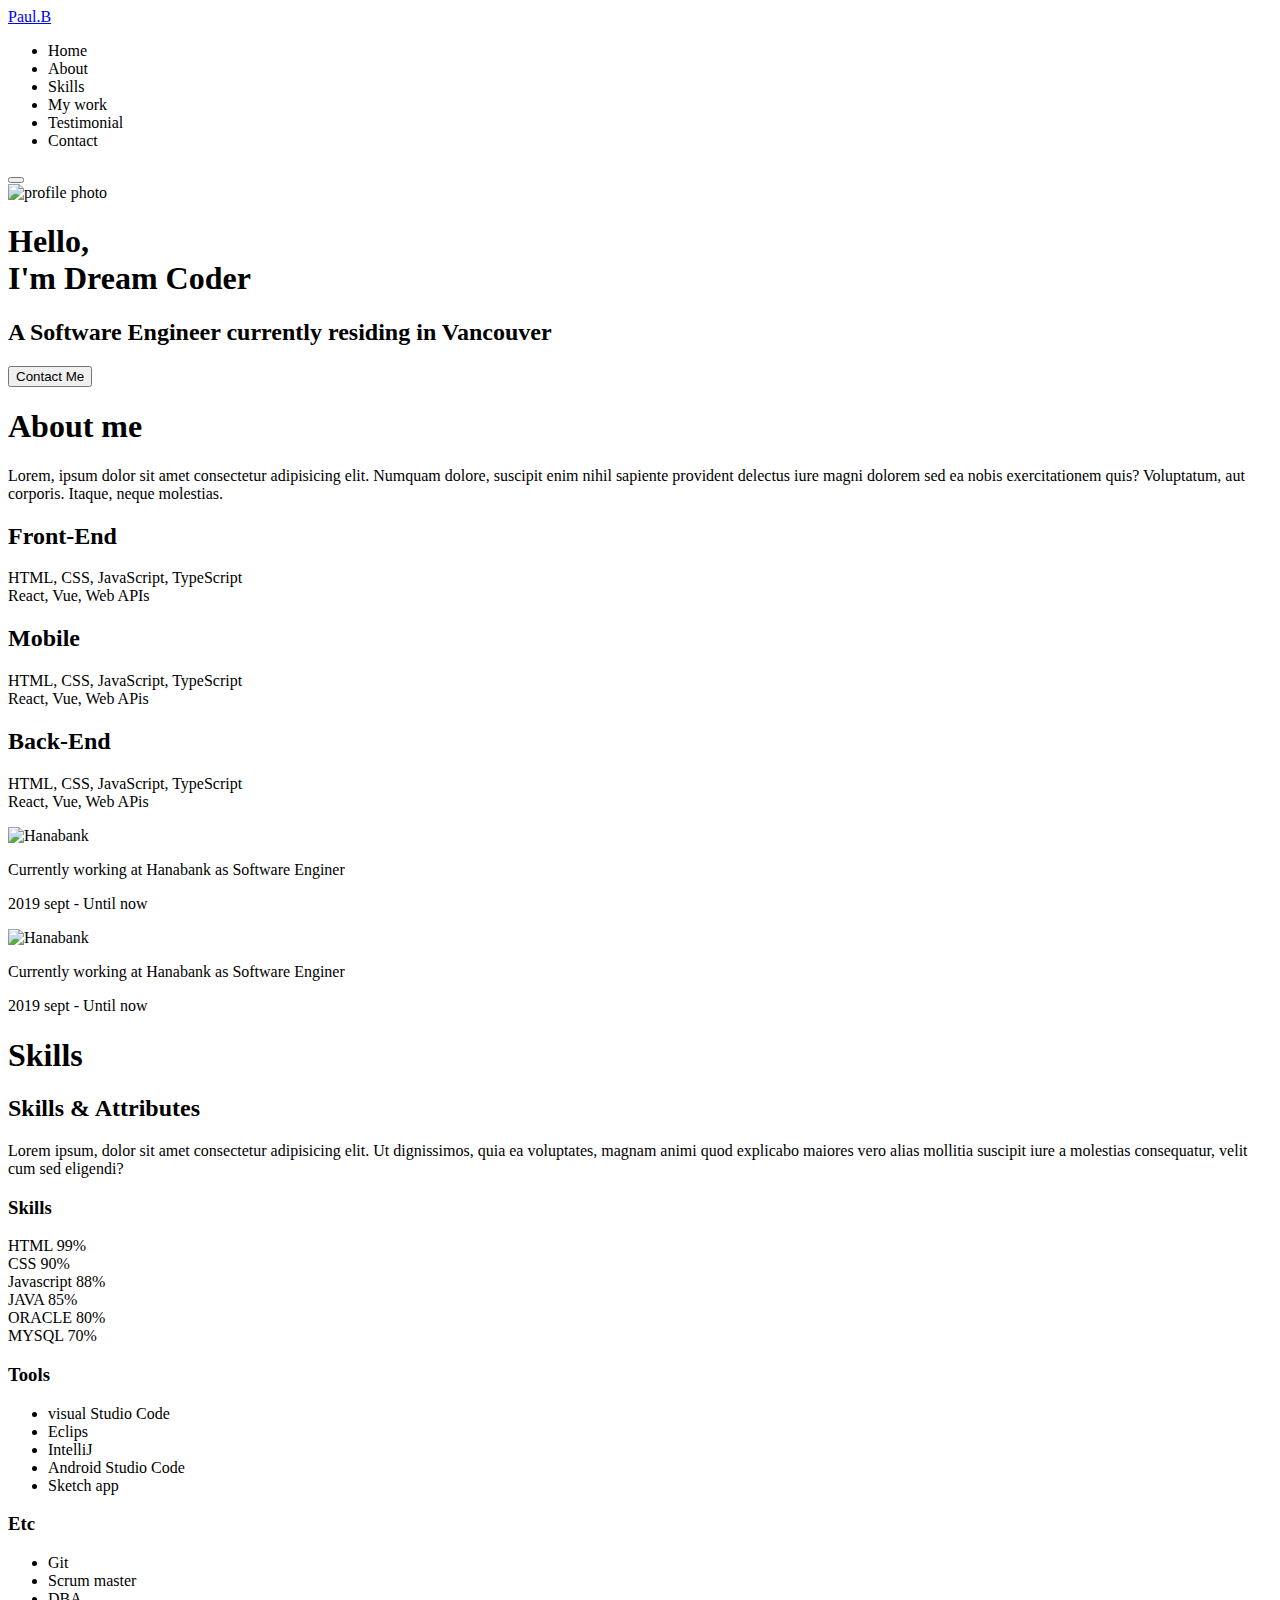
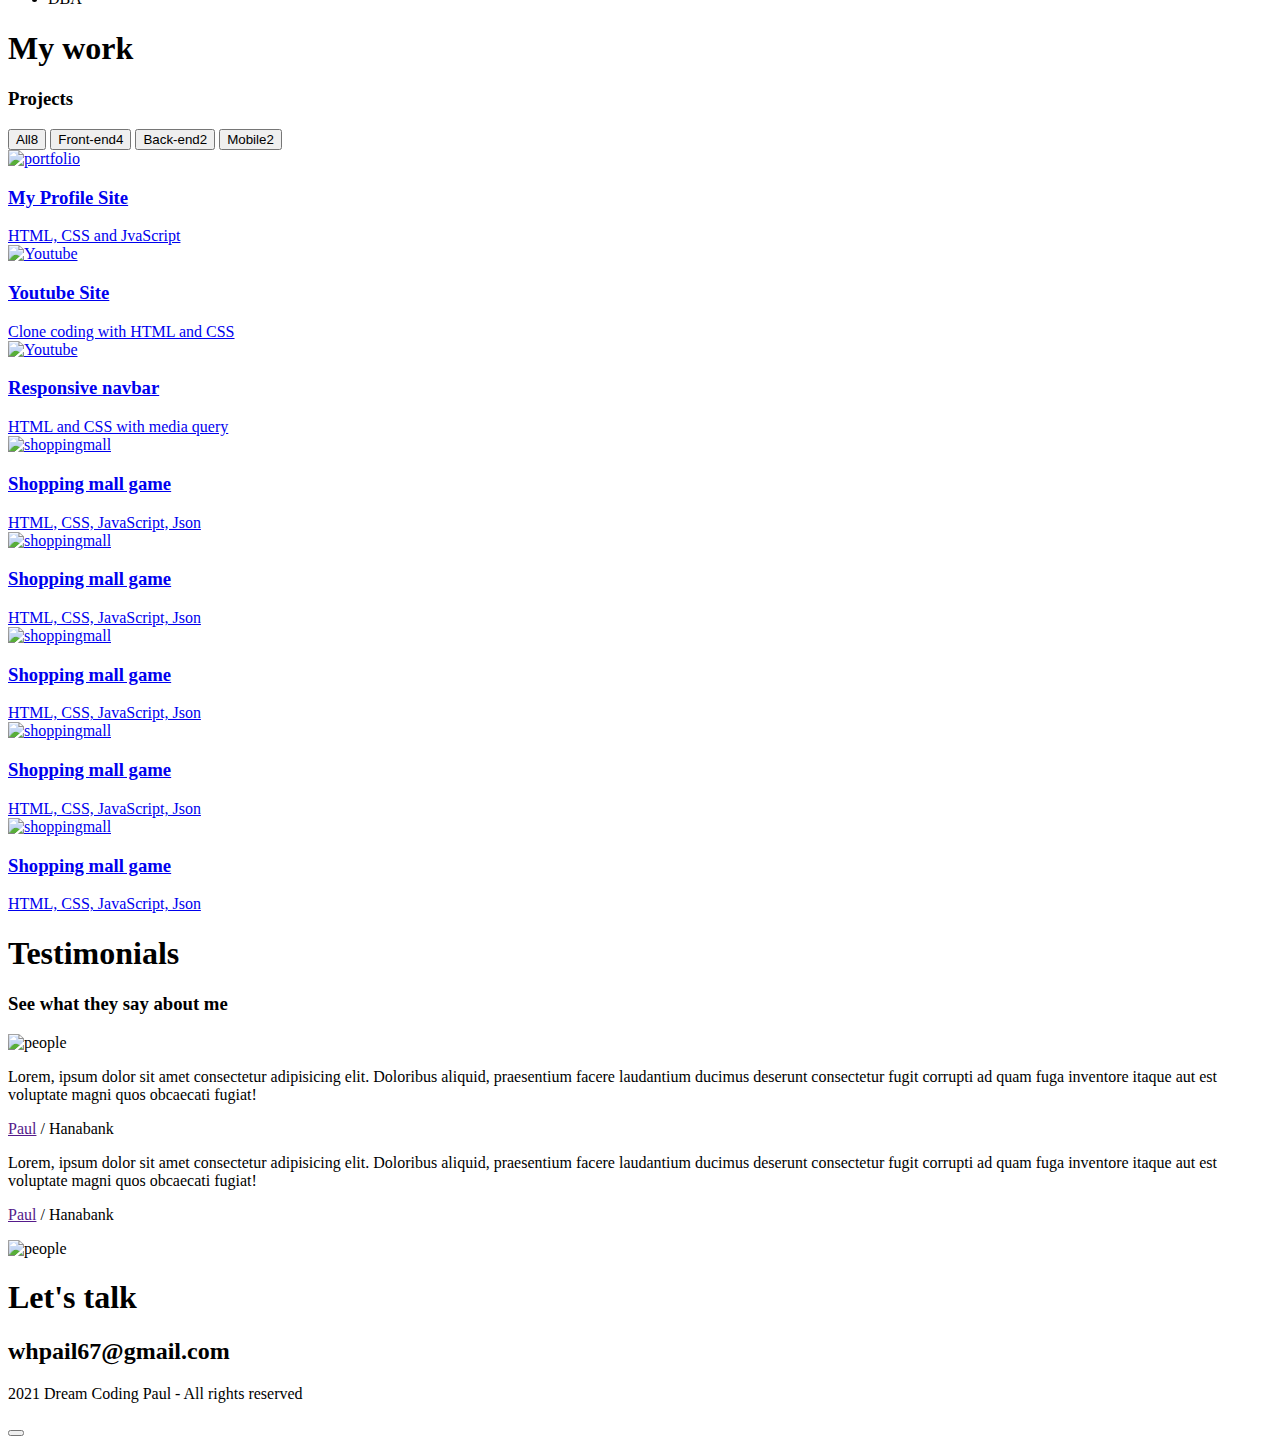
==== index.html @ f39ed43c "Add files via upload" ====
<!DOCTYPE html>
<html lang="en">

<head>
  <meta charset="UTF-8">
  <meta http-equiv="X-UA-Compatible" content="IE=edge">
  <meta name="viewport" content="width=device-width, initial-scale=1.0">
  <title>Paul's Portfolio</title>
  <meta name="description" content="Potfolio for Paul">
  <meta name="author" content="Paul">
  <link rel="icon" type="image/png" href="imgs/favicon.png" />
  <script src="https://kit.fontawesome.com/e72892c934.js" crossorigin="anonymous">
  </script>
  <link rel="preconnect" href="https://fonts.gstatic.com">
  <link href="https://fonts.googleapis.com/css2?family=Open+Sans:wght@400;600;700&display=swap" rel="stylesheet">
  <link rel="stylesheet" href="style.css">
  <script src="main.js" defer></script>
</head>

<body>
  <!-- navbar -->
  <nav id="navbar">
    <div class="navbar__logo">
      <i class="fab fa-diaspora"></i>
      <a href="#">Paul.B</a>
    </div>
    <ul class="navbar__menu">
      <li class="navbar__menu__item active" data-link="#home">Home</li>
      <li class="navbar__menu__item" data-link="#about">About</li>
      <li class="navbar__menu__item" data-link="#skills">Skills</li>
      <li class="navbar__menu__item" data-link="#work">My work</li>
      <li class="navbar__menu__item" data-link="#testimonials">Testimonial</li>
      <li class="navbar__menu__item" data-link="#contact">Contact</li>
    </ul>
    <!-- Toggle button -->
    <button class="navbar__toggle-btn">
      <i class="fas fa-bars"></i>
    </button>
  </nav>
  <!-- home -->
  <section id="home">
    <div class="home__container">
      <img src="imgs/favicon.png" alt="profile photo" class="home__avatar" />
      <h1 class="home__title">Hello,<br />I'm Dream Coder</h1>
      <h2 class="home__description">
        A Software Engineer currently residing in Vancouver
      </h2>
      <button class="home__contact">Contact Me</button>
    </div>
  </section>

  <!-- about -->
  <section id="about" class="section section__container">
    <h1>About me</h1>
    <p>Lorem, ipsum dolor sit amet consectetur adipisicing elit.
       Numquam dolore, suscipit enim nihil sapiente provident delectus
       iure magni dolorem sed ea nobis exercitationem quis?
       Voluptatum, aut corporis. Itaque, neque molestias.
    </p>
    <div class="about__majors">
      <div class="major">
        <div class="major__icon">
          <i class="fab fa-html5"></i>
        </div>
        <h2 class="major__title">Front-End</h2>
        <div class="major__description">
          HTML, CSS, JavaScript, TypeScript
          <br />React, Vue, Web APIs
        </div>
      </div>
      <div class="major">
        <div class="major__icon">
          <i class="fas fa-mobile"></i>
        </div>
        <h2 class="major__title">Mobile</h2>
        <p class="major__description">
          HTML, CSS, JavaScript, TypeScript
          <br />React, Vue, Web APis
        </p>
      </div>
      <div class="major">
        <div class="major__icon">
          <i class="fas fa-server"></i>
        </div>
        <h2 class="major__title">Back-End</h2>
        <p class="major__description">
          HTML, CSS, JavaScript, TypeScript
          <br />React, Vue, Web APis
        </p>
      </div>
    </div>
    <div class="about__jobs">
      <div class="job">
        <img src="imgs/jobs/hanabank.jpg" 
             alt="Hanabank" 
             class="job__logo" 
        />
        <div class="job__description">
          <p class="job__name">
            Currently working at Hanabank as Software Enginer
          </p>
          <p class="job__period">2019 sept - Until now </p> 
        </div>
      </div>
      <div class="job">
        <img src="imgs/jobs/hanabank.jpg" 
             alt="Hanabank" 
             class="job__logo" 
        />
        <div class="job__description">
          <p class="job__name">
            Currently working at Hanabank as Software Enginer
          </p>
          <p class="job__period">2019 sept - Until now</p>
        </div>
      </div>
    </div>
  </section>

  <!-- skill -->
  <section id="skills" class="section">
    <div class="section__container">
      <h1>Skills</h1>
      <h2>Skills & Attributes</h2>
      <p>Lorem ipsum, dolor sit amet consectetur adipisicing elit.
         Ut dignissimos, quia ea voluptates, magnam animi quod explicabo
         maiores vero alias mollitia suscipit iure a molestias consequatur,
         velit cum sed eligendi?
      </p>
      <div class="skillset">
        <div class="skillset__left">
          <h3 class="skillset__title">Skills</h3>
          <div class="skill">
            <div class="skill__description">
              <span>HTML</span>
              <span>99%</span>
            </div>
            <div class="skill__bar">
              <div class="skill__value" style="width: 90%;"></div>
            </div>
          </div>
          <div class="skill">
            <div class="skill__description">
              <span>CSS</span>
              <span>90%</span>
            </div>
            <div class="skill__bar">
              <div class="skill__value" style="width: 90%;"></div>
            </div>
          </div>
          <div class="skill">
            <div class="skill__description">
              <span>Javascript</span>
              <span>88%</span>
            </div>
            <div class="skill__bar">
              <div class="skill__value" style="width: 88%;"></div>
            </div>
          </div>
          <div class="skill">
            <div class="skill__description">
              <span>JAVA</span>
              <span>85%</span>
            </div>
            <div class="skill__bar">
              <div class="skill__value" style="width: 85%;"></div>
            </div>
          </div>
          <div class="skill">
            <div class="skill__description">
              <span>ORACLE</span>
              <span>80%</span>
            </div>
            <div class="skill__bar">
              <div class="skill__value" style="width: 80%;"></div>
            </div>
          </div>
          <div class="skill">
            <div class="skill__description">
              <span>MYSQL</span>
              <span>70%</span>
            </div>
            <div class="skill__bar">
              <div class="skill__value" style="width: 70%;"></div>
            </div>
          </div>
        </div>
        <div class="skillset__right">
          <div class="tools">
            <h3 class="skillset__title">Tools</h3>
            <ul class="tools__list">
              <li><span>visual Studio Code</span></li>
              <li><span>Eclips</span></li>
              <li><span>IntelliJ</span></li>
              <li><span>Android Studio Code</span></li>
              <li><span>Sketch app</span></li>
            </ul>
          </div>
          <div class="etc">
            <h3 class="skillset__title">Etc</h3>
            <ul class="etc__list">
              <li><span>Git</span></li>
              <li><span>Scrum master</span></li>
              <li><span>DBA</span></li>
            </ul>
          </div>
        </div>
      </div>
    </div>
  </section>

  <!-- work -->
  <section id="work" class="section">
    <div class="section__container">
      <h1>My work</h1>
      <h3>Projects</h3>
      <div class="work__categories">
        <button class="category__btn selected" data-filter="*">
          All<span class="category__count">8</span>
        </button>
        <button class="category__btn" data-filter="front-end">
          Front-end<span class="category__count">4</span>
        </button>
        <button class="category__btn" data-filter="back-end">
          Back-end<span class="category__count">2</span>
        </button>
        <button class="category__btn" data-filter="mobile">
          Mobile<span class="category__count">2</span>
        </button>
      </div>
      <div class="work__projects">
        <a href="https://github.com/wonhuem-baek/portfolio" 
           class="project" 
           target="blank"
           data-type="front-end"
        >
          <img class="project__img" 
               src="imgs/projects/project1.png" 
               alt="portfolio" 
          />
          <div class="project__description">
            <h3>My Profile Site</h3>
            <span>HTML, CSS and JvaScript</span>
          </div>
        </a>
        <a href="https://github.com/wonhuem-baek/Youtube" 
           class="project" 
           target="blank" 
           data-type="front-end"
        >
          <img class="project__img" 
               src="imgs/projects/project2.png" 
               alt="Youtube" 
          />
          <div class="project__description">
            <h3>Youtube Site</h3>
            <span>Clone coding with HTML and CSS</span>
          </div>
        </a>
        <a href="https://github.com/wonhuem-baek/reponsive-navbar" 
           class="project" 
           target="blank" 
           data-type="front-end"
        >
          <img class="project__img" 
               src="imgs/projects/project3.png" 
               alt="Youtube" 
          />
          <div class="project__description">
            <h3>Responsive navbar</h3>
            <span>HTML and CSS with media query</span>
          </div>
        </a>
        <a href="https://github.com/wonhuem-baek/Shopping-mall" 
           class="project" 
           target="blank" 
           data-type="front-end"
        >
          <img class="project__img" 
               src="imgs/projects/project4.png" 
               alt="shoppingmall" 
          />
          <div class="project__description">
            <h3>Shopping mall game</h3>
            <span>HTML, CSS, JavaScript, Json</span>
          </div>
        </a>
        <a href="https://github.com/wonhuem-baek/Shopping-mall" 
           class="project" 
           target="blank" 
           data-type="back-end"
        >
          <img class="project__img" 
               src="imgs/projects/project5.png" 
               alt="shoppingmall" 
          />
          <div class="project__description">
            <h3>Shopping mall game</h3>
            <span>HTML, CSS, JavaScript, Json</span>
          </div>
        </a>
        <a href="https://github.com/wonhuem-baek/Shopping-mall" 
           class="project" 
           target="blank" 
           data-type="back-end"
        >
          <img class="project__img" 
               src="imgs/projects/project6.png" 
              alt="shoppingmall" 
          />
          <div class="project__description">
            <h3>Shopping mall game</h3>
            <span>HTML, CSS, JavaScript, Json</span>
          </div>
        </a>
        <a href="https://github.com/wonhuem-baek/Shopping-mall" 
           class="project" 
           target="blank" 
           data-type="mobile"
        >
          <img class="project__img" 
               src="imgs/projects/project7.png" 
               alt="shoppingmall" 
          />
          <div class="project__description">
            <h3>Shopping mall game</h3>
            <span>HTML, CSS, JavaScript, Json</span>
          </div>
        </a>
        <a href="https://github.com/wonhuem-baek/Shopping-mall" 
           class="project" 
           target="blank" 
           data-type="mobile"
        >
          <img class="project__img" 
               src="imgs/projects/project8.png" 
               alt="shoppingmall" 
          />
          <div class="project__description">
            <h3>Shopping mall game</h3>
            <span>HTML, CSS, JavaScript, Json</span>
          </div>
        </a>
      </div>
    </div>
  </section>

  <!-- testimonials -->
  <section id="testimonials" class="section">
    <div class="section__container">
      <h1>Testimonials</h1>
      <h3>See what they say about me</h3>
      <div class="testimonials">
        <div class="testimonial">
          <img src="imgs/testimonial/people1.jpg" alt="people" class="testimonial__avatar" />
          <div class="testimonial__speech-bubble">
            <p>
              Lorem, ipsum dolor sit amet consectetur adipisicing elit.
              Doloribus aliquid, praesentium facere laudantium ducimus deserunt
              consectetur fugit corrupti ad quam fuga inventore itaque aut est
              voluptate magni quos obcaecati fugiat!
            </p>
            <p class="name"><a href="">Paul</a> / Hanabank</p>
          </div>
        </div>
        <div class="testimonial">
          <div class="testimonial__speech-bubble">
            <p>
              Lorem, ipsum dolor sit amet consectetur adipisicing elit.
              Doloribus aliquid, praesentium facere laudantium ducimus deserunt
              consectetur fugit corrupti ad quam fuga inventore itaque aut est
              voluptate magni quos obcaecati fugiat!
            </p>
            <p class="name"><a href="">Paul</a> / Hanabank</p>
          </div>
          <img src="imgs/testimonial/people2.jpg" alt="people" class="testimonial__avatar" />
        </div>
      </div>
    </div>
  </section>

  <!-- contact -->
  <section id="contact" class="section">
    <h1 class="contact__title">Let's talk</h1>
    <h2 class="contact__email">whpail67@gmail.com</h2>
    <div class="contact__links">
      <a href="https://github.com/wonhuem-baek/portfolio" target="blank">
        <i class="fab fa-github"></i>
      </a>
      <a href="#" target="blank">
        <i class="fa fa-linkedin-square"></i>
      </a>
    </div>
    <p class="contact__rights">
      2021 Dream Coding Paul - All rights reserved
    </p>
  </section>

  <!-- Arrow up -->
  <button class="arrow-up">
    <i class="fas fa-arrow-up"></i>
  </button>

</body>
</html>
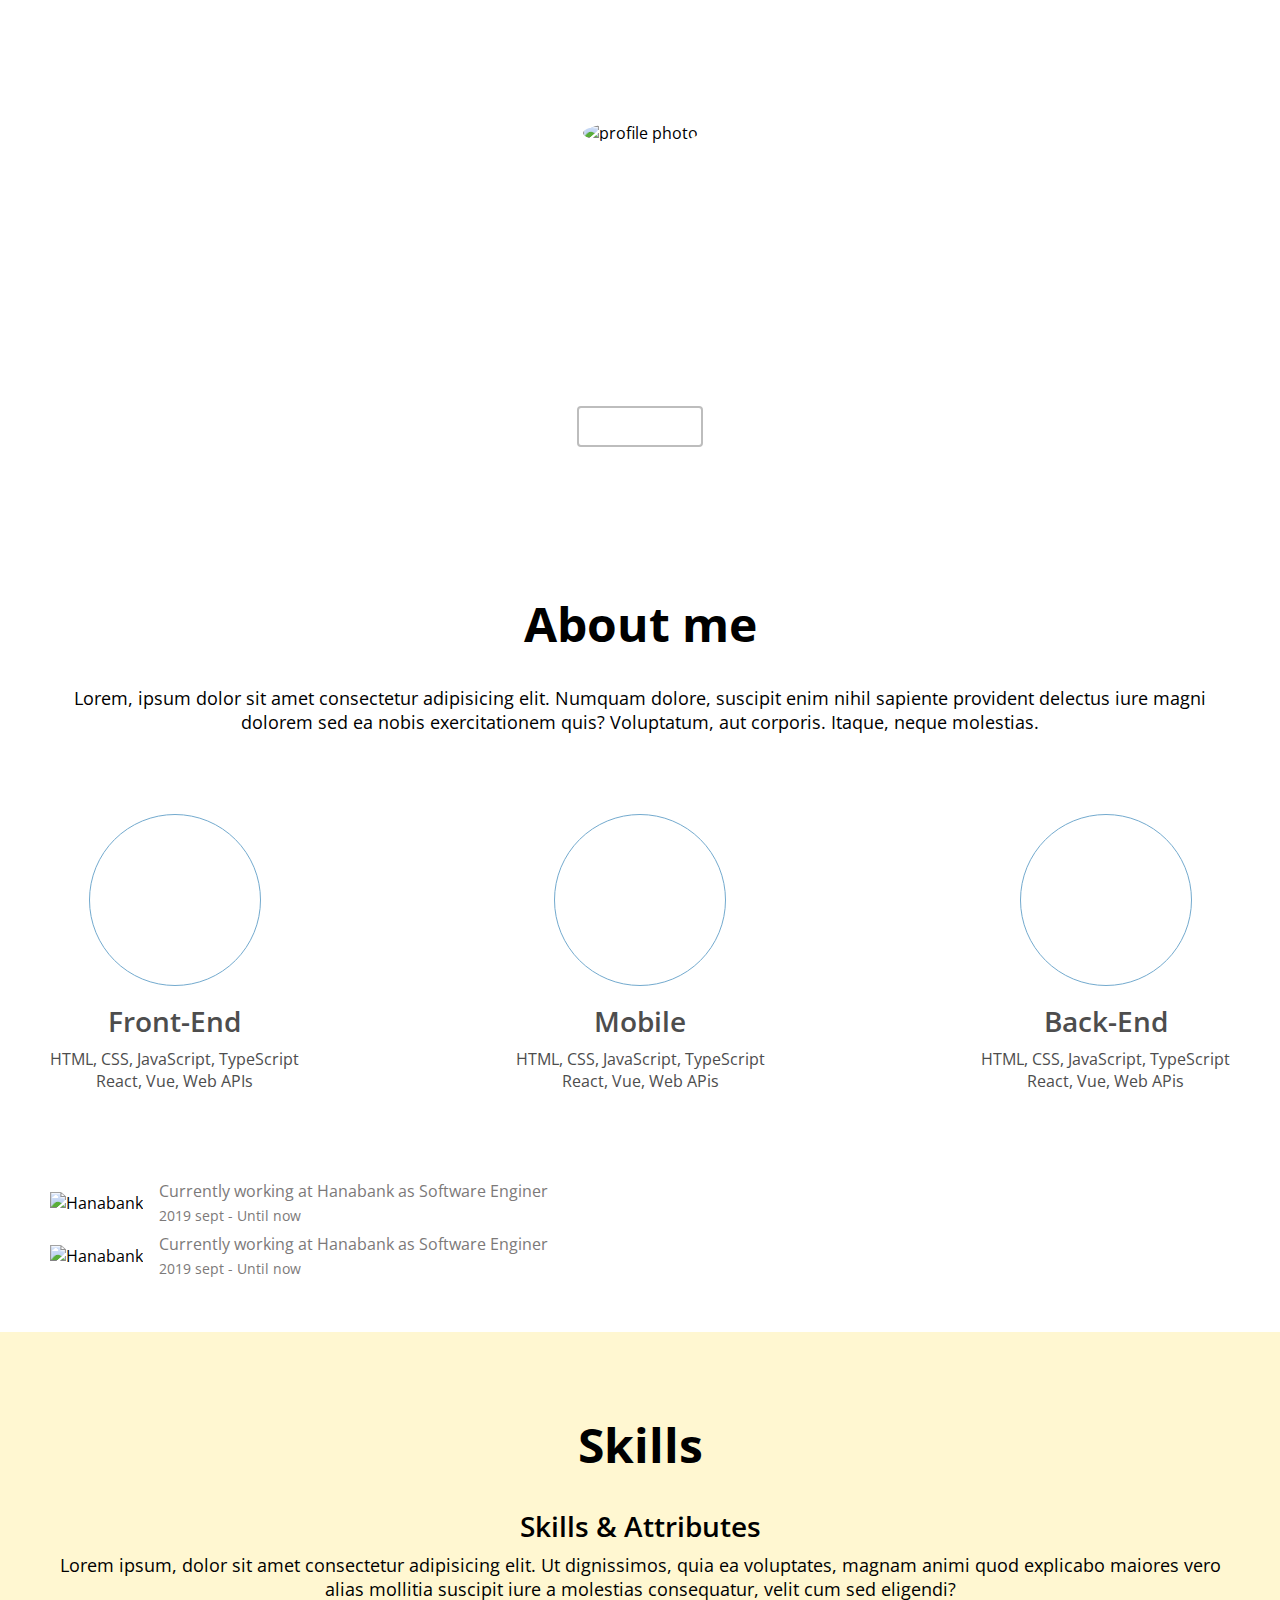
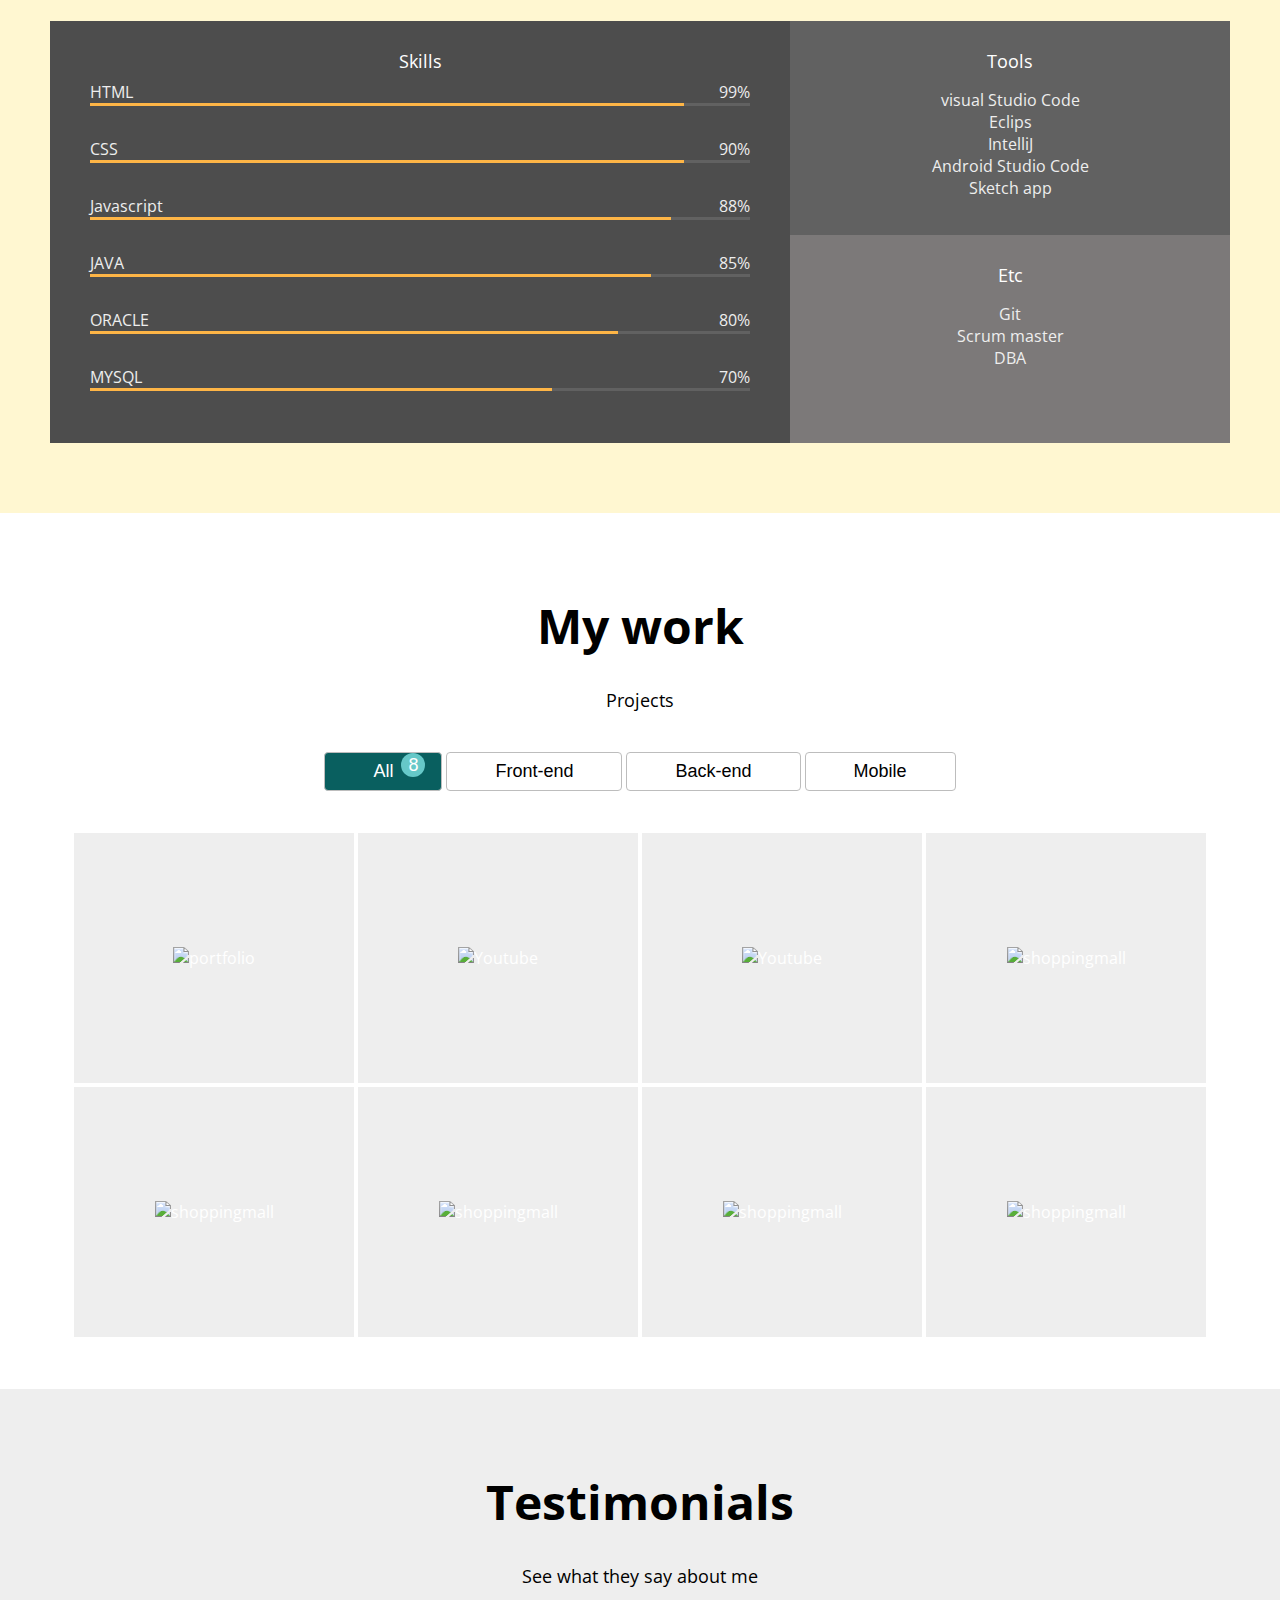
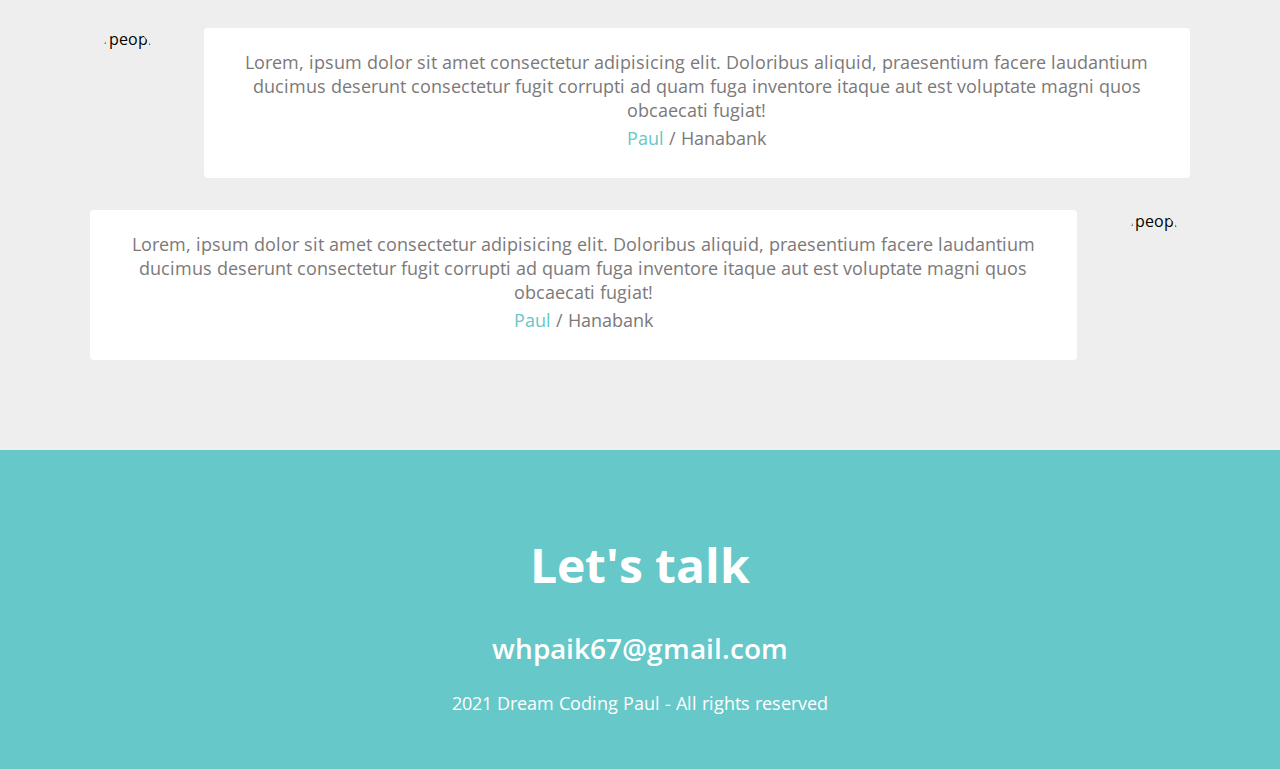
==== commit fe912dea: "change-20210329" ====
--- a/index.html
+++ b/index.html
@@ -8,7 +8,7 @@
   <title>Paul's Portfolio</title>
   <meta name="description" content="Potfolio for Paul">
   <meta name="author" content="Paul">
-  <link rel="icon" type="image/png" href="imgs/favicon.png" />
+  <link rel="icon" type="image/png" href="imgs/eagle.png" />
   <script src="https://kit.fontawesome.com/e72892c934.js" crossorigin="anonymous">
   </script>
   <link rel="preconnect" href="https://fonts.gstatic.com">
@@ -21,7 +21,7 @@
   <!-- navbar -->
   <nav id="navbar">
     <div class="navbar__logo">
-      <i class="fab fa-diaspora"></i>
+      <i class="fab fa-diaspora"></i> 
       <a href="#">Paul.B</a>
     </div>
     <ul class="navbar__menu">
@@ -40,7 +40,14 @@
   <!-- home -->
   <section id="home">
     <div class="home__container">
-      <img src="imgs/favicon.png" alt="profile photo" class="home__avatar" />
+      <img src="imgs/eagle.png" 
+           alt="profile photo" 
+           class="home__avatar" 
+      />
+      <!--<img src="imgs/paul.png" 
+           alt="profile photo" 
+           class="home__avatar" 
+      />-->
       <h1 class="home__title">Hello,<br />I'm Dream Coder</h1>
       <h2 class="home__description">
         A Software Engineer currently residing in Vancouver
@@ -382,7 +389,7 @@
   <!-- contact -->
   <section id="contact" class="section">
     <h1 class="contact__title">Let's talk</h1>
-    <h2 class="contact__email">whpail67@gmail.com</h2>
+    <h2 class="contact__email">whpaik67@gmail.com</h2>
     <div class="contact__links">
       <a href="https://github.com/wonhuem-baek/portfolio" target="blank">
         <i class="fab fa-github"></i>
--- a/style.css
+++ b/style.css
@@ -0,0 +1,630 @@
+/* Global */
+
+:root {
+  /* Color */
+  --color-white: #ffffff;
+  --color-light-white: #eeeeee;
+  --color-dark-white: #bdbdbd;
+  --color-pink: #fe918d;
+  --color-dark-pink: #ff6863;
+  --color-dark-grey: #4d4d4d;
+  --color-grey: #616161;
+  --color-light-grey: #7c7979;
+  --color-Sapphire: Sapphire;
+  --color-aqua: aqua;
+  --color-azure: azure;
+  --color-turquoise: turquoise;
+  --color-aquamarine: aquamarine;
+  --color-blue: #73aace;
+  --color-sky: rgb(102, 200, 200);
+  --color-medi-sky: #0b8680;
+  --color-dark-sky: rgb(9, 95, 95);
+  --color-yellow: #fff7d1;
+  --color-orange: #feb546;
+  --color-black: #000000;
+
+  /* Font size */
+  --font-large: 48px;
+  --font-medium: 28px;
+  --font-regular: 18px;
+  --font-small: 16px;
+  --font-micro: 14px;
+
+  /* Font weight */
+  --weight-bold: 700;
+  --weight-semi-bold: 600;
+  --weight-regular: 400;
+
+  /* Size */
+  --size-border-radius: 4px;
+
+  /* Annimation */
+  --animation-duration: 300ms;
+}
+
+/* Universal tags */
+* {
+  bax-sizing: border-box;
+}
+
+body {
+  font-family: "Open Sans", sans-serif;
+  margin: 0;
+  cursor: default;
+}
+
+a {
+  text-decoration: none;
+  color: var(--color-white);
+}
+
+ul {
+  padding-left: 0;
+}
+
+li {
+  list-style: none;
+}
+
+button {
+  background-color: transparent;
+  cursor: pointer;
+  border: none;
+  outline: none;
+}
+
+/* Typography */
+
+h1 {
+  font-size: var(--font-large);
+  font-weight: var(--weight-bold);
+  color: var(--color-black);
+  margin: 30px 0px;
+}
+
+h2 {
+  font-size: var(--font-medium);
+  font-weight: var(--weight-semi-bold);
+  color: var(--color-black);
+  margin: 8px 0;
+}
+
+h3 {
+  font-size: var(--font-regular);
+  font-weight: var(--weight-regular);
+  color: var(--color-black);
+  margin: 8px 0;
+}
+
+p {
+  font-size: var(--font-regular);
+  font-weight: var(--weight-regular);
+  color: var(--color-black);
+  margin: 4px 0;
+}
+/* Navbar */
+#navbar {
+  position: fixed;
+  width: 100%;
+  display: flex;
+  justify-content: space-between;
+  align-items: center;
+  padding: 10px 0;
+  background-color: transparent;
+  transition: all var(--animation-duration) ease-in-out;
+  z-index: 1;
+}
+
+#navbar.navbar--dark {
+  background-color: var(--color-medi-sky);
+  padding: 0 0;
+}
+
+.navbar__logo {
+  font-size: var(--font-medium);
+  font-weight: var(--weight-semi-bold);
+  color: white;
+}
+
+.navbar__menu {
+  display: flex;
+}
+
+.navbar__menu__item {
+  padding: 8px 12px;
+  margin: 0 4px;
+  color: var(--color-white);
+  cursor: pointer;
+  border: 1px solid transparent;
+  border-radius: var(--size-border-radius);
+}
+
+.navbar__menu__item.active {
+  border: 1px solid var(--color-white);
+}
+
+.navbar__menu__item:hover {
+  border-color: var(--color-white);
+  background-color: var(--color-dark-sky);
+}
+
+.navbar__toggle-btn {
+  position: absolute;
+  top: 24px;
+  right: 32px;
+  font-size: 24px;
+  color: var(--color-white);
+  display: none;
+}
+
+/* Home */
+#home {
+  background: url("imgs/home-background.png") center/cover no-repeat;
+  padding: 40px;
+  padding-top: 120px;
+  text-align: center;
+}
+
+.home__avatar {
+  width: 250px;
+  height: 250px;
+  border-radius: 50%;
+  border: 2px solid var(--color-white);
+}
+
+.home__title,
+.home__description {
+  color: var(--color-white);
+}
+
+.home__contact {
+  color: var(--color-white);
+  font-size: var(--font-regular);
+  font-weight: var(--weight-bold);
+  margin: 24px;
+  padding: 8px 12px;
+  border: 2px solid var(--color-dark-white);
+  border-radius: var(--size-border-radius);
+}
+
+.home__contact:hover {
+  background-color: var(--color-orange);
+}
+
+/* Section common  */
+.section {
+  padding: 50px;
+  text-align: center;
+  margin: auto;
+}
+
+.section__container {
+  max-width: 1200px;
+  margin: auto;
+}
+
+/* About */
+.about__majors {
+  display: flex;
+  justify-content: space-between;
+  margin: 80px 0;
+}
+
+.major__icon {
+  width: 170px;
+  height: 170px;
+  line-height: 170px;
+  font-size: 70px;
+  margin: auto;
+  color: var(--color-blue);
+  border: 1px solid var(--color-blue);
+  border-radius: 50%;
+  margin-bottom: 16px;
+}
+
+.major__icon i {
+  transition: all var(--animation-duration) ease;
+}
+
+.major__icon:hover i {
+  color: var(--color-pink);
+  transform: rotate(-30deg) scale(1.1);
+}
+
+.major__title,
+.major__description {
+  color: var(--color-dark-grey);
+}
+
+.major__description {
+  font-size: var(--font-small);
+}
+
+.job {
+  display: flex;
+  align-items: center;
+}
+
+.job__description {
+  margin: 0 16px;
+  text-align: left;
+}
+
+.job__name,
+.job__period {
+  color: var(--color-light-grey);
+}
+
+.job__name {
+  font-size: var(--font-small);
+}
+
+.job__period {
+  font-size: var(--font-micro);
+}
+
+/* Skill */
+
+#skills {
+  background-color: var(--color-yellow);
+}
+
+.skillset {
+  display: flex;
+  background-color: var(--color-light-grey);
+  color: var(--color-light-white);
+  margin: 20px 0;
+}
+
+.skillset__title {
+  color: var(--color-white);
+}
+
+.skillset__left {
+  flex-basis: 60%;
+  background-color: var(--color-dark-grey);
+  padding: 20px 40px;
+}
+
+.skill {
+  margin-bottom: 32px;
+}
+
+.skill__description {
+  display: flex;
+  justify-content: space-between;
+}
+
+.skill__bar {
+  width: 100%;
+  height: 3px;
+  background-color: var(--color-grey);
+}
+
+.skill__value {
+  height: 3px;
+  background-color: var(--color-orange);
+}
+
+.skillset__right {
+  flex-basis: 40%;
+}
+
+.tools {
+  background-color: var(--color-grey);
+}
+
+.tools,
+.etc {
+  padding: 20px;
+}
+
+/* Work */
+.work__categories {
+  margin: 40px;
+}
+
+.category__btn {
+  border: 1px solid var(--color-dark-white);
+  border-radius: var(--size-border-radius);
+  font-size: var(--font-regular);
+  padding: 8px 48px;
+  position: relative;
+}
+
+.category__btn.selected,
+.category__btn:hover {
+  background-color: var(--color-dark-sky);
+  color: var(--color-white);
+}
+
+.category__btn.selected .category__count,
+.category__btn:hover .category__count {
+  opacity: 1;
+  top: 0;
+}
+
+.category__count {
+  background-color: var(--color-sky);
+  border-radius: 50%;
+  color: var(--color-white);
+  width: 24px;
+  height: 24px;
+  line-height: 24px;
+  display: inline-block;
+  position: absolute;
+  top: -20px;
+  right: 16px;
+  opacity: 0;
+  transition: all var(--animation-duration) ease-in;
+}
+
+.work__projects {
+  display: flex;
+  flex-wrap: wrap;
+  justify-content: center;
+  opacity: 1;
+  transition: all var(--animation-duration) ease-out;
+}
+
+.work__projects.anim-out {
+  opacity: 0;
+  transform: scale(0.96) translateY(40px);
+}
+
+.project {
+  position: relative;
+  display: flex;
+  justify-content: center;
+  align-items: center;
+  width: 280px;
+  height: 250px;
+  margin: 2px;
+  background-color: var(--color-light-white);
+}
+
+.project.invisible {
+  display: none;
+}
+
+.project__img {
+  max-width: 100%;
+  max-height: 100%;
+  align-self: center;
+}
+
+.project__description {
+  position: absolute;
+  background-color: black;
+  display: flex;
+  flex-direction: column;
+  justify-content: center;
+  width: 100%;
+  height: 100%;
+  top: 0;
+  left: 0;
+  opacity: 0;
+  transform: translateY(10px);
+  transition: all var(--animation-duration) ease-in;
+}
+
+.project:hover .project__description {
+  opacity: 0.8;
+  transform: translateY(0px);
+}
+
+.project__description h3 {
+  color: var(--color-orange);
+}
+
+.project__description h3:after {
+  content: "";
+  display: block;
+  position: relative;
+  left: 50%;
+  width: 50px;
+  height: 2px;
+  transform: translateX(-50%);
+  margin-top: 8px;
+  background-color: var(--color-dark-white);
+}
+
+/* Testimonial */
+#testimonials {
+  background-color: var(--color-light-white);
+}
+
+.testimonials {
+  margin: 40px;
+}
+
+.testimonial {
+  display: flex;
+  margin: 32px 0;
+}
+
+.testimonial__avatar {
+  width: 150px;
+  height: 150px;
+  border-radius: 50%;
+}
+
+.testimonial__avatar:nth-child(odd) {
+  margin-right: 40px;
+}
+
+.testimonial__avatar:nth-child(even) {
+  margin-left: 40px;
+}
+
+.testimonial__speech-bubble {
+  padding: 18px;
+  background-color: var(--color-white);
+  border-radius: var(--size-border-radius);
+}
+
+.testimonial__speech-bubble p {
+  color: var(--color-light-grey);
+}
+
+.testimonial__speech-bubble a {
+  color: var(--color-sky);
+}
+
+/* Contact */
+#contact {
+  background-color: var(--color-sky);
+}
+
+.contact__title,
+.contact__email,
+.contact__rights {
+  color: var(--color-white);
+}
+
+.contact__title {
+  margin: 32px 0;
+}
+
+.contact__links {
+  font-size: var(--font-large);
+  margin: 24px 0;
+  transition: all var(--animation-duration) ease-in;
+}
+
+.contact__links i:hover {
+  transform: scale(1.1);
+  color: var(--color-dark-sky);
+}
+
+/* Scroll */
+.arrow-up {
+  position: fixed;
+  bottom: 50px;
+  right: 10px;
+  width: 60px;
+  height: 60px;
+  font-size: 40px;
+  color: var(--color-white);
+  background-color: var(--color-orange);
+  border-radius: 50%;
+  opacity: 0;
+  pointer-events: none;
+  transition: opacity 300ms ease-in;
+}
+
+.arrow-up.visible {
+  opacity: 1;
+  pointer-events: auto;
+}
+
+/* For below 768px screen width */
+@media screen and (max-width: 768px) {
+  :root {
+    /* Font size */
+    --font-large: 30px;
+    --font-medium: 18px;
+    --font-regular: 16px;
+    --font-small: 14px;
+    --font-micro: 12px;
+  }
+
+  .navbar__toggle-btn {
+    display: block;
+    top: 16px;
+    right: 16px;
+    font-size: var(--font-medium);
+  }
+
+  #navbar {
+    flex-direction: column;
+    align-items: flex-start;
+    background-color: var(--color-sky);
+  }
+
+  #navbar.navbar--dark {
+    padding: 12px 0px;
+  }
+
+  .navbar__menu {
+    flex-direction: column;
+    text-align: center;
+    width: 100%;
+    display: none;
+  }
+
+  .navbar__menu.open {
+    display: block;
+  }
+
+  .section {
+    padding: 16px;
+    padding-top: 40px;
+  }
+
+  .about__majors {
+    flex-direction: column;
+    margin-top: 30px;
+    margin-bottom: 0px;
+  }
+
+  .major {
+    margin-bottom: 30px;
+  }
+
+  .skillset {
+    flex-direction: column;
+  }
+
+  .work__categories {
+    display: flex;
+    flex-direction: column;
+    align-items: center;
+    margin: 20px;
+  }
+
+  .category__btn {
+    margin: 4px 0;
+    width: 100%;
+  }
+
+  .category__count {
+    width: 22px;
+    height: 22px;
+    line-height: 22px;
+  }
+
+  .project {
+    flex-grow: 1;
+  }
+
+  .testimonial {
+    flex-direction: column;
+    align-items: center;
+  }
+
+  .testimonial__avatar {
+    width: 110px;
+    height: 110px;
+  }
+
+  .testimonial__avatar:nth-child(odd),
+  .testimonial__avatar:nth-child(even) {
+    margin: 0;
+    margin-bottom: 8px;
+  }
+
+  .testimonial__speech-bubble {
+    order: 1;
+  }
+
+  .arrow-up {
+    bottom: 16px;
+    right: 8px;
+    width: 40px;
+    height: 50px;
+    font-size: 30px;
+    line-height: 50px;
+    background-color: var(--color-orange);
+  }
+}
